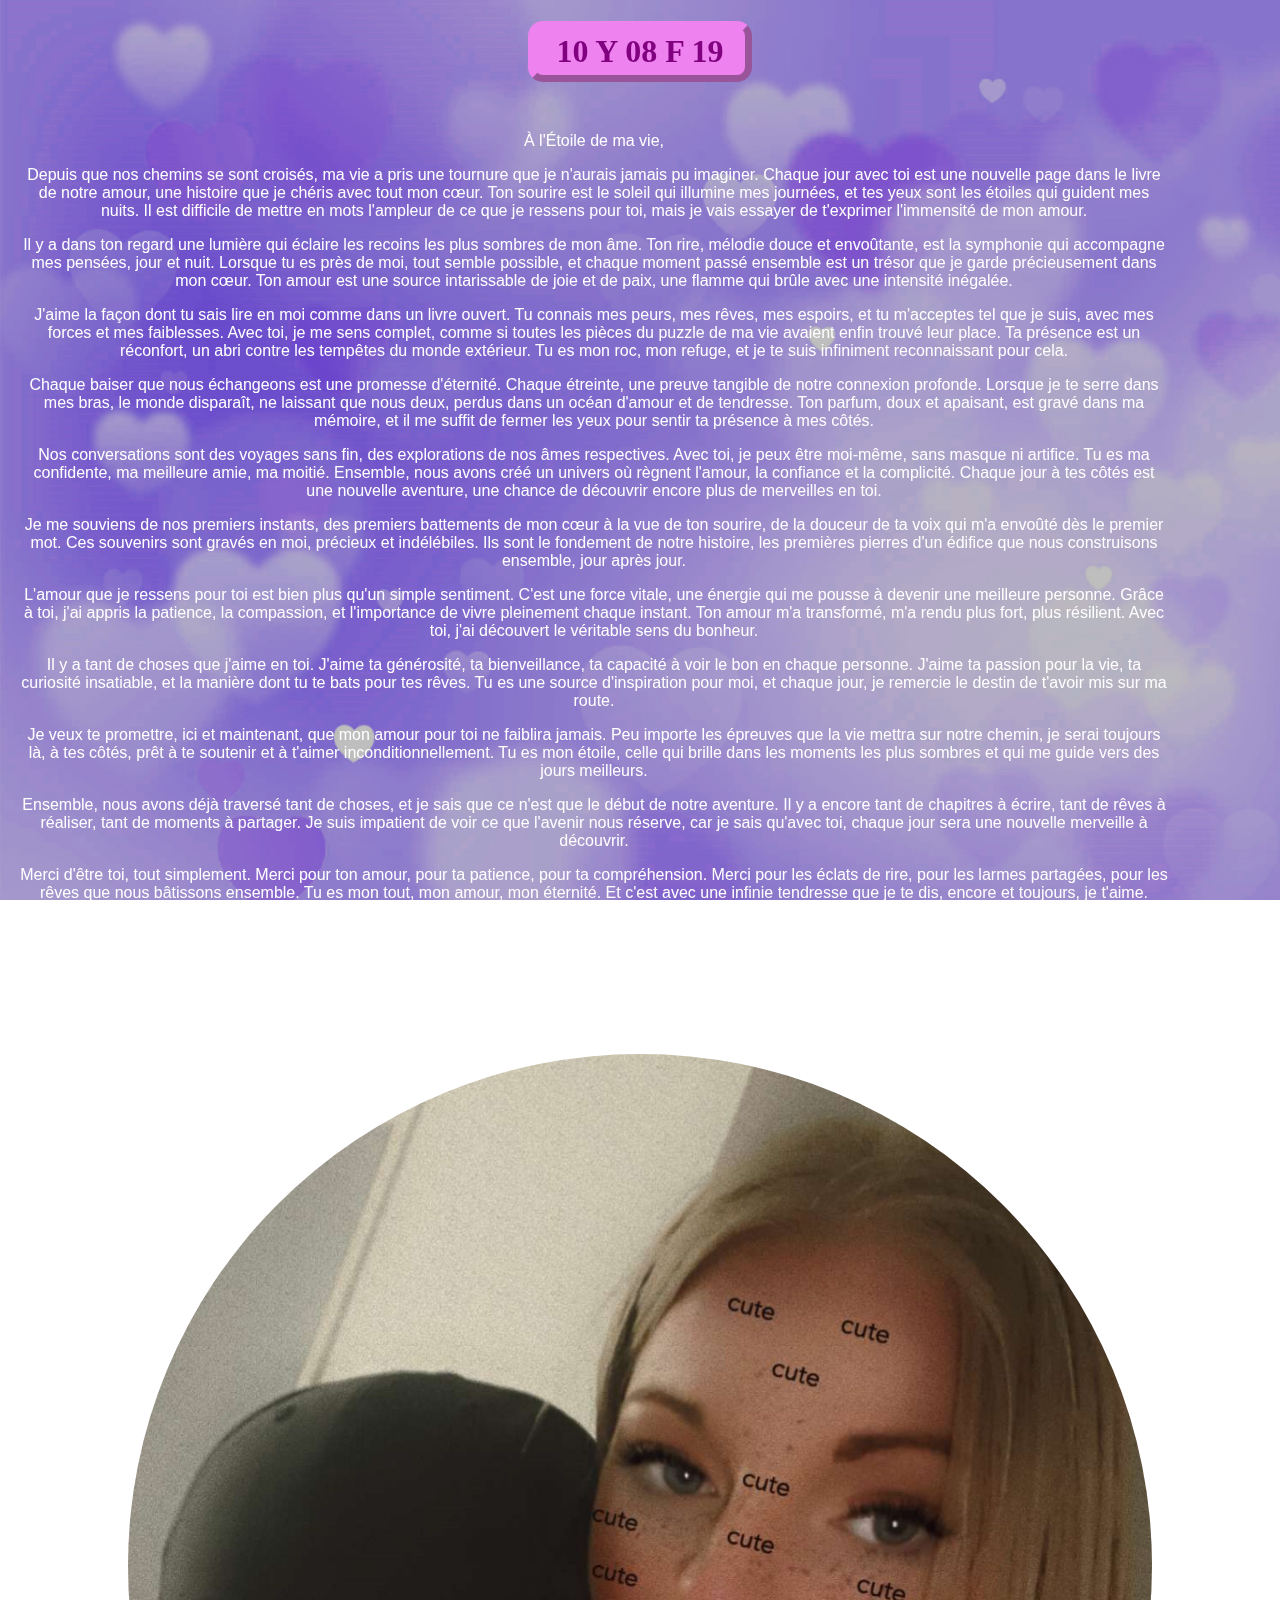
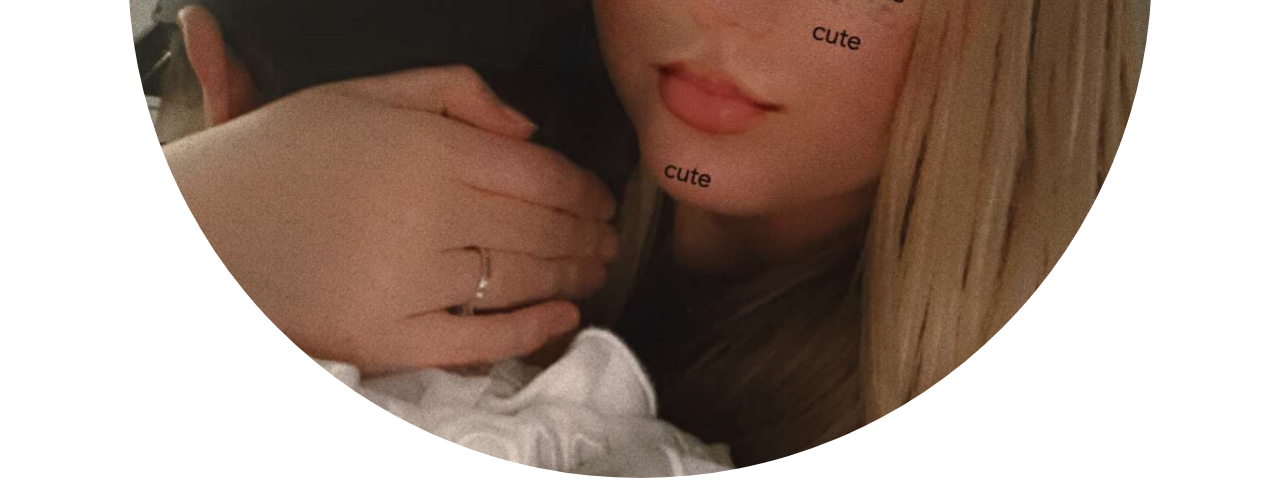
==== html/main.html @ 32b76084 "Add files via upload" ====
<!DOCTYPE html>
<html lang="fr">
<head>
    <meta charset="UTF-8">
    <meta name="viewport" content="width=device-width, initial-scale=1.0">
    
    <link rel="stylesheet" href="../css/main.css">
    <title>Projet Foxtrot</title>
</head>
    <body>
        <center>
            <h1>10 Y 08 F 19</h1>
        </center>

        <p class="headText">
            À l'Étoile de ma vie,
        </p>
        
        <p>
            Depuis que nos chemins se sont croisés, ma vie a pris une tournure que je n'aurais jamais pu imaginer. Chaque jour avec toi est une nouvelle page dans le livre de notre amour, une histoire que je chéris avec tout mon cœur. Ton sourire est le soleil qui illumine mes journées, et tes yeux sont les étoiles qui guident mes nuits. Il est difficile de mettre en mots l'ampleur de ce que je ressens pour toi, mais je vais essayer de t'exprimer l'immensité de mon amour.
        </p>
        
        <p>
            Il y a dans ton regard une lumière qui éclaire les recoins les plus sombres de mon âme. Ton rire, mélodie douce et envoûtante, est la symphonie qui accompagne mes pensées, jour et nuit. Lorsque tu es près de moi, tout semble possible, et chaque moment passé ensemble est un trésor que je garde précieusement dans mon cœur. Ton amour est une source intarissable de joie et de paix, une flamme qui brûle avec une intensité inégalée.
        </p>
        
        <p>
            J'aime la façon dont tu sais lire en moi comme dans un livre ouvert. Tu connais mes peurs, mes rêves, mes espoirs, et tu m'acceptes tel que je suis, avec mes forces et mes faiblesses. Avec toi, je me sens complet, comme si toutes les pièces du puzzle de ma vie avaient enfin trouvé leur place. Ta présence est un réconfort, un abri contre les tempêtes du monde extérieur. Tu es mon roc, mon refuge, et je te suis infiniment reconnaissant pour cela.
        </p>
        
        <p>
            Chaque baiser que nous échangeons est une promesse d'éternité. Chaque étreinte, une preuve tangible de notre connexion profonde. Lorsque je te serre dans mes bras, le monde disparaît, ne laissant que nous deux, perdus dans un océan d'amour et de tendresse. Ton parfum, doux et apaisant, est gravé dans ma mémoire, et il me suffit de fermer les yeux pour sentir ta présence à mes côtés.
        </p>
        
        <p>
            Nos conversations sont des voyages sans fin, des explorations de nos âmes respectives. Avec toi, je peux être moi-même, sans masque ni artifice. Tu es ma confidente, ma meilleure amie, ma moitié. Ensemble, nous avons créé un univers où règnent l'amour, la confiance et la complicité. Chaque jour à tes côtés est une nouvelle aventure, une chance de découvrir encore plus de merveilles en toi.
        </p>
        
        <p>
            Je me souviens de nos premiers instants, des premiers battements de mon cœur à la vue de ton sourire, de la douceur de ta voix qui m'a envoûté dès le premier mot. Ces souvenirs sont gravés en moi, précieux et indélébiles. Ils sont le fondement de notre histoire, les premières pierres d'un édifice que nous construisons ensemble, jour après jour.
        </p>
        
        <p>
            L'amour que je ressens pour toi est bien plus qu'un simple sentiment. C'est une force vitale, une énergie qui me pousse à devenir une meilleure personne. Grâce à toi, j'ai appris la patience, la compassion, et l'importance de vivre pleinement chaque instant. Ton amour m'a transformé, m'a rendu plus fort, plus résilient. Avec toi, j'ai découvert le véritable sens du bonheur.
        </p>
        
        <p>
            Il y a tant de choses que j'aime en toi. J'aime ta générosité, ta bienveillance, ta capacité à voir le bon en chaque personne. J'aime ta passion pour la vie, ta curiosité insatiable, et la manière dont tu te bats pour tes rêves. Tu es une source d'inspiration pour moi, et chaque jour, je remercie le destin de t'avoir mis sur ma route.
        </p>
        
        <p>
            Je veux te promettre, ici et maintenant, que mon amour pour toi ne faiblira jamais. Peu importe les épreuves que la vie mettra sur notre chemin, je serai toujours là, à tes côtés, prêt à te soutenir et à t'aimer inconditionnellement. Tu es mon étoile, celle qui brille dans les moments les plus sombres et qui me guide vers des jours meilleurs.
        </p>
        
        <p>
            Ensemble, nous avons déjà traversé tant de choses, et je sais que ce n'est que le début de notre aventure. Il y a encore tant de chapitres à écrire, tant de rêves à réaliser, tant de moments à partager. Je suis impatient de voir ce que l'avenir nous réserve, car je sais qu'avec toi, chaque jour sera une nouvelle merveille à découvrir.
        </p>
        
        <p>
            Merci d'être toi, tout simplement. Merci pour ton amour, pour ta patience, pour ta compréhension. Merci pour les éclats de rire, pour les larmes partagées, pour les rêves que nous bâtissons ensemble. Tu es mon tout, mon amour, mon éternité. Et c'est avec une infinie tendresse que je te dis, encore et toujours, je t'aime.
        </p>        

        <br/>

        <p>
            À jamais je t'aimerais,
        </p>
            
        <p class="tailText">
            Ton amour dévoué <3
        </p>

        <center>
            <img src="../images/txtbutton.jpg" alt="10Y08F19">
        </center>
    </body>
</html>
---- css/main.css ----
body {
    position: absolute;
    top: 0; bottom: 0; left: 0; right: 0;
    height: 100%;
    margin:0;
    padding:0;
    background-size: 100%;
    width:100%;
  }
  
body:before {
    content: "";
    position: fixed;
    height: 100%; width: 100%;
    background: url(../images/bg.jpg);
    background-size: cover;
    z-index: -1;
    filter: brightness(0.8);
}

h1{
  padding: 5px;
  background-color: violet;
  border-radius: 15px;
  color: purple;
  width: 400px;
  border-width: 7px;
  border-style:outset;
  border-color: violet;
}


p{
  text-align:center;
  color: white;
  width: 60%;
  font-family:Verdana, Geneva, Tahoma, sans-serif;
}

img{
  border-radius: 100%;
}

.headText{
  margin-top: 50px;
}

.tailText{
  margin-bottom: 50px;
}







@media all and (max-width: 1300px) {
  h1{
    width: 200px;
  }

  p{
    width: 90%;
    margin-left: 18px;
  }

  img{
    width: 80%;
  }
}
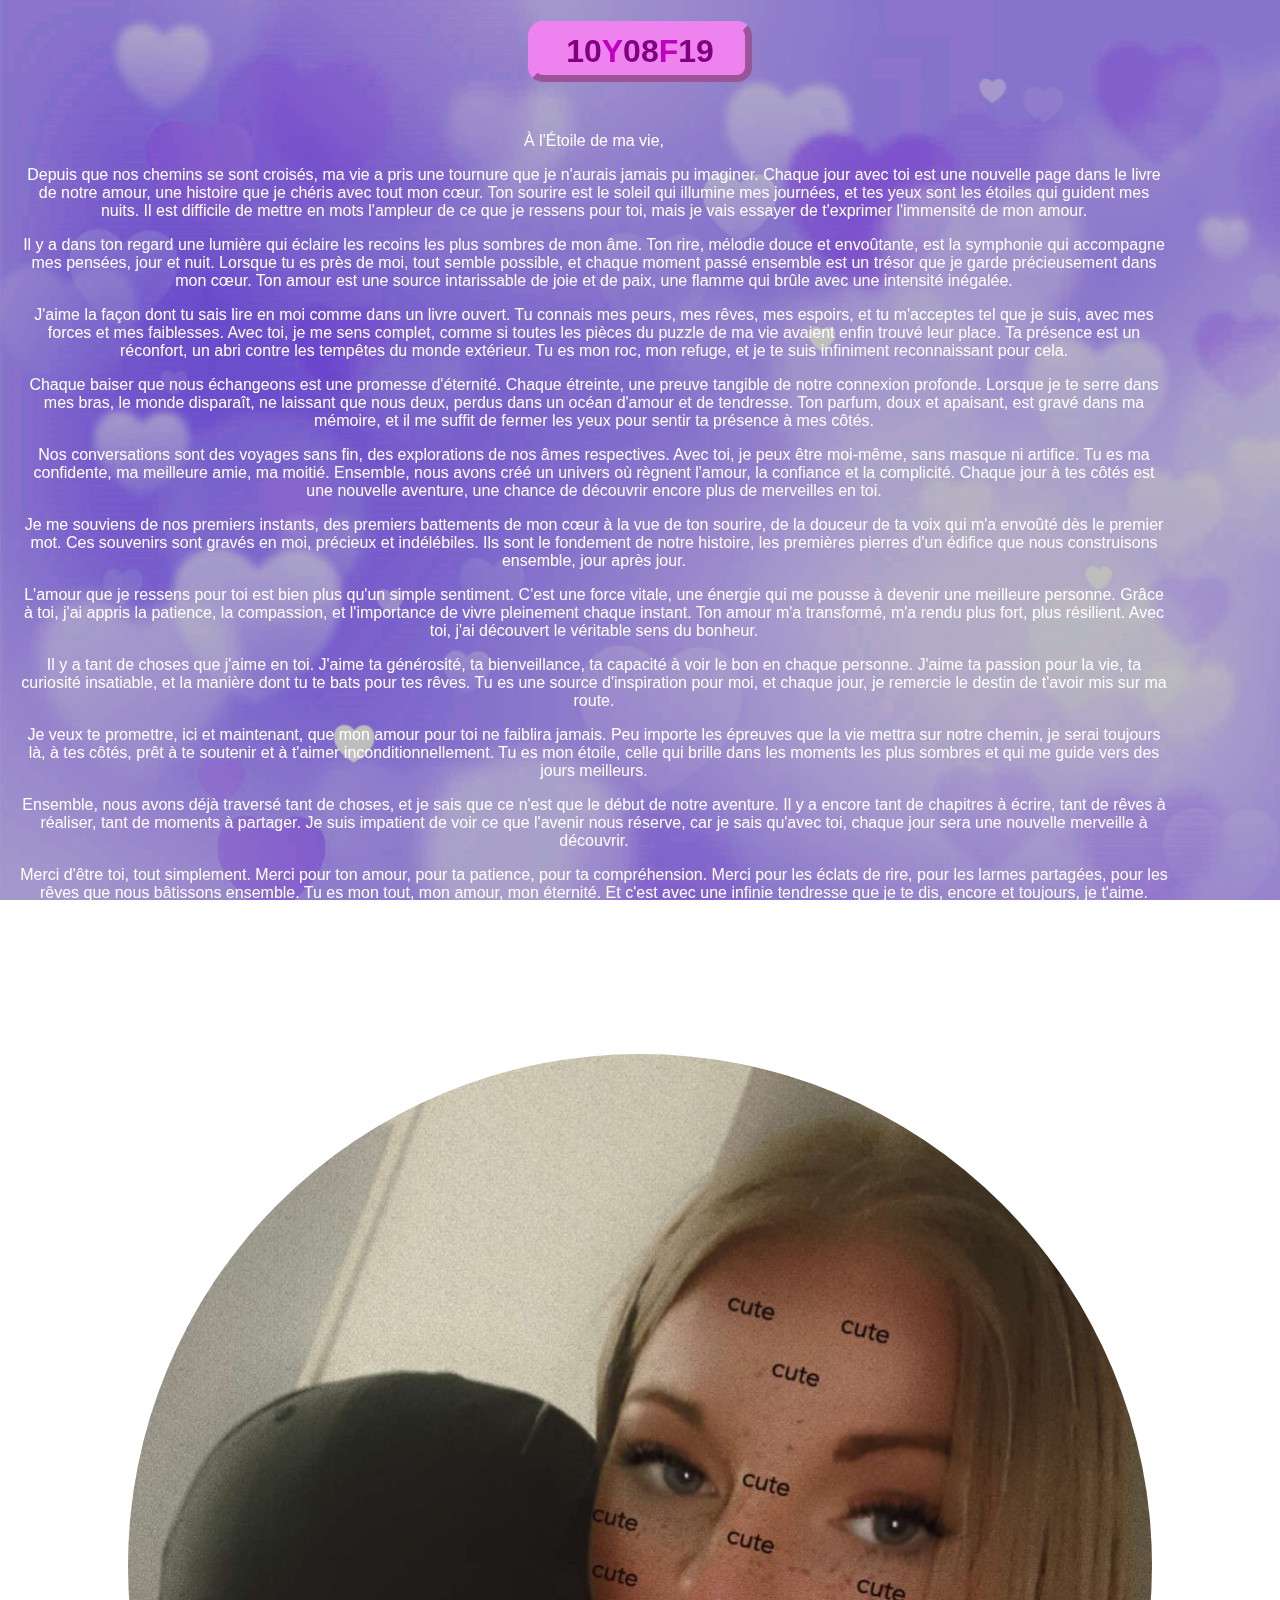
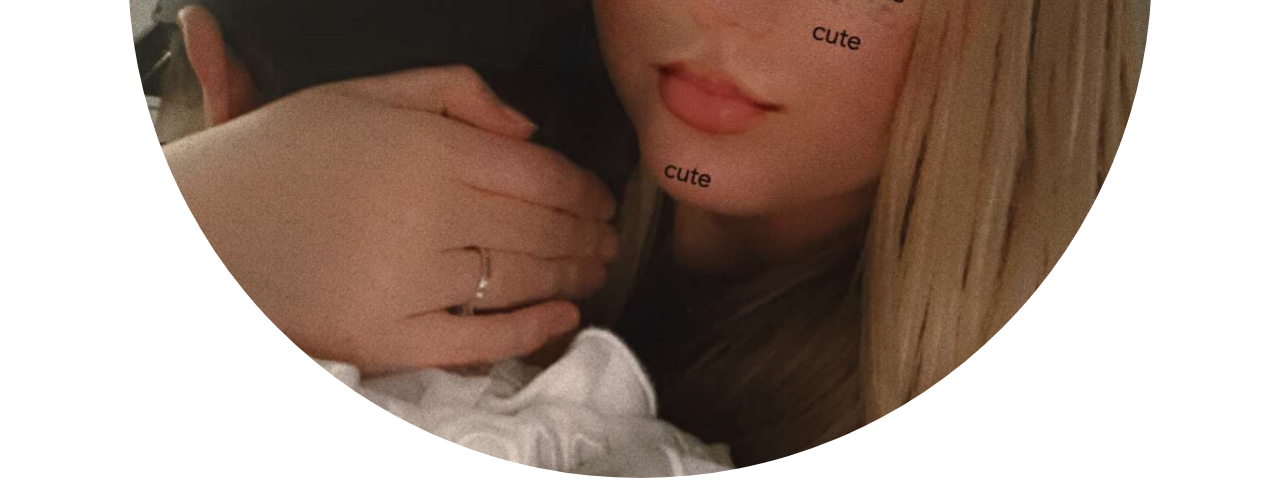
==== commit 312f422e: "Add files via upload" ====
--- a/html/main.html
+++ b/html/main.html
@@ -9,7 +9,7 @@
 </head>
     <body>
         <center>
-            <h1>10 Y 08 F 19</h1>
+            <h1>10<span>Y</span>08<span>F</span>19</h1>
         </center>
 
         <p class="headText">
--- a/css/main.css
+++ b/css/main.css
@@ -6,6 +6,7 @@
     padding:0;
     background-size: 100%;
     width:100%;
+    font-family:Verdana, Geneva, Tahoma, sans-serif;
   }
   
 body:before {
@@ -29,6 +30,9 @@
   border-color: violet;
 }
 
+span{
+  color: rgb(192, 0, 192);
+}
 
 p{
   text-align:center;
